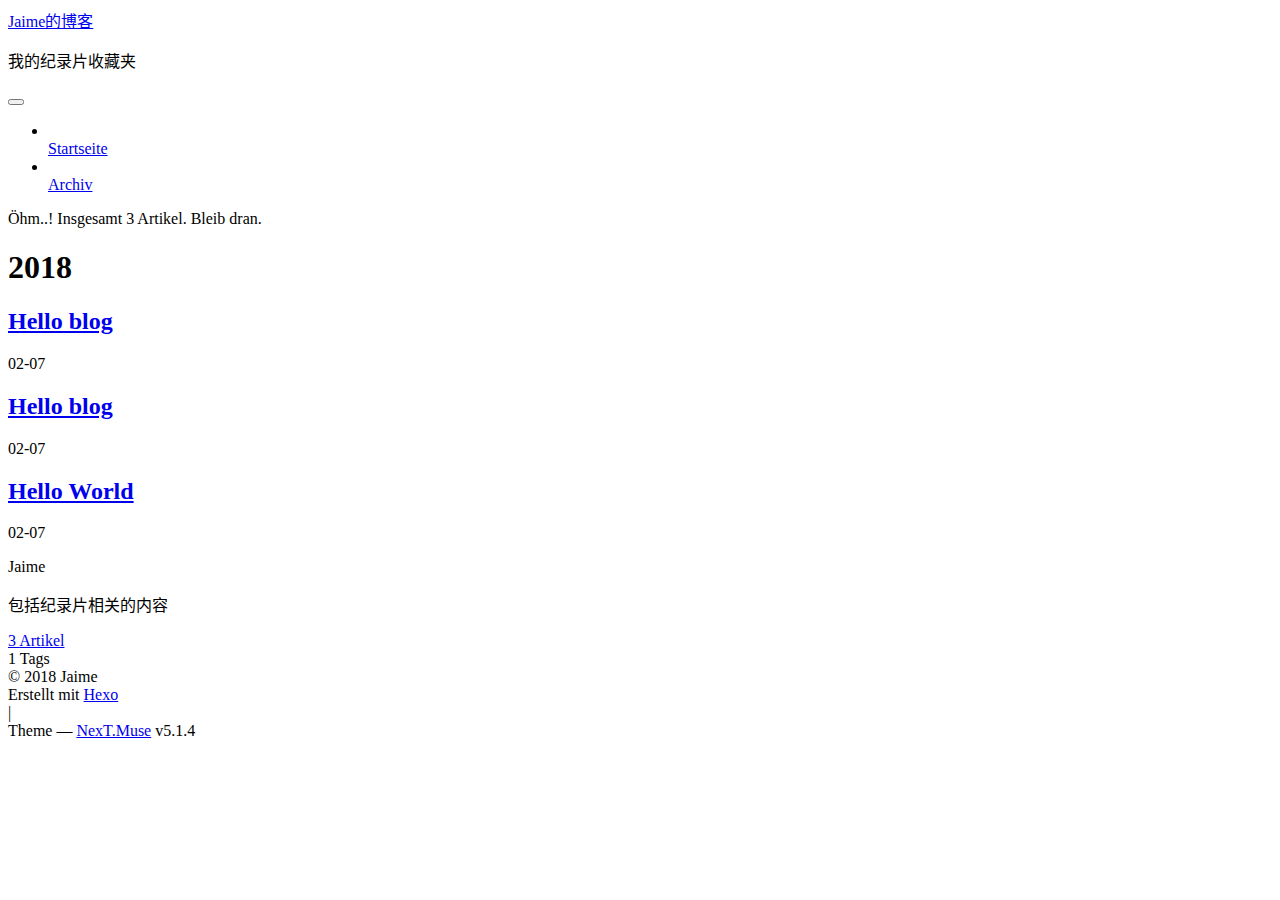
==== archives/index.html @ 362475fe "Site updated: 2018-02-07 18:49:34" ====
<!DOCTYPE html>



  


<html class="theme-next muse use-motion" lang="zh-CN">
<head>
  <meta charset="UTF-8"/>
<meta http-equiv="X-UA-Compatible" content="IE=edge" />
<meta name="viewport" content="width=device-width, initial-scale=1, maximum-scale=1"/>
<meta name="theme-color" content="#222">









<meta http-equiv="Cache-Control" content="no-transform" />
<meta http-equiv="Cache-Control" content="no-siteapp" />
















  
  
  <link href="/Jaimell.github.io/lib/fancybox/source/jquery.fancybox.css?v=2.1.5" rel="stylesheet" type="text/css" />







<link href="/Jaimell.github.io/lib/font-awesome/css/font-awesome.min.css?v=4.6.2" rel="stylesheet" type="text/css" />

<link href="/Jaimell.github.io/css/main.css?v=5.1.4" rel="stylesheet" type="text/css" />


  <link rel="apple-touch-icon" sizes="180x180" href="/Jaimell.github.io/images/apple-touch-icon-next.png?v=5.1.4">


  <link rel="icon" type="image/png" sizes="32x32" href="/Jaimell.github.io/images/favicon-32x32-next.png?v=5.1.4">


  <link rel="icon" type="image/png" sizes="16x16" href="/Jaimell.github.io/images/favicon-16x16-next.png?v=5.1.4">


  <link rel="mask-icon" href="/Jaimell.github.io/images/logo.svg?v=5.1.4" color="#222">





  <meta name="keywords" content="Hexo, NexT" />










<meta name="description" content="包括纪录片相关的内容">
<meta property="og:type" content="website">
<meta property="og:title" content="Jaime的博客">
<meta property="og:url" content="https://github.com/Jaimell/Jaimell.github.io/archives/index.html">
<meta property="og:site_name" content="Jaime的博客">
<meta property="og:description" content="包括纪录片相关的内容">
<meta property="og:locale" content="zh-CN">
<meta name="twitter:card" content="summary">
<meta name="twitter:title" content="Jaime的博客">
<meta name="twitter:description" content="包括纪录片相关的内容">



<script type="text/javascript" id="hexo.configurations">
  var NexT = window.NexT || {};
  var CONFIG = {
    root: '/Jaimell.github.io/',
    scheme: 'Muse',
    version: '5.1.4',
    sidebar: {"position":"left","display":"post","offset":12,"b2t":false,"scrollpercent":false,"onmobile":false},
    fancybox: true,
    tabs: true,
    motion: {"enable":true,"async":false,"transition":{"post_block":"fadeIn","post_header":"slideDownIn","post_body":"slideDownIn","coll_header":"slideLeftIn","sidebar":"slideUpIn"}},
    duoshuo: {
      userId: '0',
      author: 'Author'
    },
    algolia: {
      applicationID: '',
      apiKey: '',
      indexName: '',
      hits: {"per_page":10},
      labels: {"input_placeholder":"Search for Posts","hits_empty":"We didn't find any results for the search: ${query}","hits_stats":"${hits} results found in ${time} ms"}
    }
  };
</script>



  <link rel="canonical" href="https://github.com/Jaimell/Jaimell.github.io/archives/"/>





  <title>Archiv | Jaime的博客</title>
  








</head>

<body itemscope itemtype="http://schema.org/WebPage" lang="zh-CN">

  
  
    
  

  <div class="container sidebar-position-left page-archive">
    <div class="headband"></div>

    <header id="header" class="header" itemscope itemtype="http://schema.org/WPHeader">
      <div class="header-inner"><div class="site-brand-wrapper">
  <div class="site-meta ">
    

    <div class="custom-logo-site-title">
      <a href="/Jaimell.github.io/"  class="brand" rel="start">
        <span class="logo-line-before"><i></i></span>
        <span class="site-title">Jaime的博客</span>
        <span class="logo-line-after"><i></i></span>
      </a>
    </div>
      
        <p class="site-subtitle">我的纪录片收藏夹</p>
      
  </div>

  <div class="site-nav-toggle">
    <button>
      <span class="btn-bar"></span>
      <span class="btn-bar"></span>
      <span class="btn-bar"></span>
    </button>
  </div>
</div>

<nav class="site-nav">
  

  
    <ul id="menu" class="menu">
      
        
        <li class="menu-item menu-item-home">
          <a href="/Jaimell.github.io/" rel="section">
            
              <i class="menu-item-icon fa fa-fw fa-home"></i> <br />
            
            Startseite
          </a>
        </li>
      
        
        <li class="menu-item menu-item-archives">
          <a href="/Jaimell.github.io/archives/" rel="section">
            
              <i class="menu-item-icon fa fa-fw fa-archive"></i> <br />
            
            Archiv
          </a>
        </li>
      

      
    </ul>
  

  
</nav>



 </div>
    </header>

    <main id="main" class="main">
      <div class="main-inner">
        <div class="content-wrap">
          <div id="content" class="content">
            

  
  
  
  <div class="post-block archive">
    <div id="posts" class="posts-collapse">
      <span class="archive-move-on"></span>

      <span class="archive-page-counter">
        
        
        
          
        
        Öhm..! Insgesamt 3 Artikel. Bleib dran.
      </span>

      

        
        
        

        
          
          <div class="collection-title">
            <h1 class="archive-year" id="archive-year-2018">2018</h1>
          </div>
        
        

        

  <article class="post post-type-normal" itemscope itemtype="http://schema.org/Article">
    <header class="post-header">

      <h2 class="post-title">
        
            <a class="post-title-link" href="/Jaimell.github.io/2018/02/07/Hello-blog-1/" itemprop="url">
              
                <span itemprop="name">Hello blog</span>
              
            </a>
        
      </h2>

      <div class="post-meta">
        <time class="post-time" itemprop="dateCreated"
              datetime="2018-02-07T15:24:14+08:00"
              content="2018-02-07" >
          02-07
        </time>
      </div>

    </header>
  </article>



      

        
        
        

        
        

        

  <article class="post post-type-normal" itemscope itemtype="http://schema.org/Article">
    <header class="post-header">

      <h2 class="post-title">
        
            <a class="post-title-link" href="/Jaimell.github.io/2018/02/07/Hello-blog/" itemprop="url">
              
                <span itemprop="name">Hello blog</span>
              
            </a>
        
      </h2>

      <div class="post-meta">
        <time class="post-time" itemprop="dateCreated"
              datetime="2018-02-07T12:18:34+08:00"
              content="2018-02-07" >
          02-07
        </time>
      </div>

    </header>
  </article>



      

        
        
        

        
        

        

  <article class="post post-type-normal" itemscope itemtype="http://schema.org/Article">
    <header class="post-header">

      <h2 class="post-title">
        
            <a class="post-title-link" href="/Jaimell.github.io/2018/02/07/hello-world/" itemprop="url">
              
                <span itemprop="name">Hello World</span>
              
            </a>
        
      </h2>

      <div class="post-meta">
        <time class="post-time" itemprop="dateCreated"
              datetime="2018-02-07T11:53:44+08:00"
              content="2018-02-07" >
          02-07
        </time>
      </div>

    </header>
  </article>



      

    </div>
  </div>
  
  
  

  



          </div>
          


          

        </div>
        
          
  
  <div class="sidebar-toggle">
    <div class="sidebar-toggle-line-wrap">
      <span class="sidebar-toggle-line sidebar-toggle-line-first"></span>
      <span class="sidebar-toggle-line sidebar-toggle-line-middle"></span>
      <span class="sidebar-toggle-line sidebar-toggle-line-last"></span>
    </div>
  </div>

  <aside id="sidebar" class="sidebar">
    
    <div class="sidebar-inner">

      

      

      <section class="site-overview-wrap sidebar-panel sidebar-panel-active">
        <div class="site-overview">
          <div class="site-author motion-element" itemprop="author" itemscope itemtype="http://schema.org/Person">
            
              <p class="site-author-name" itemprop="name">Jaime</p>
              <p class="site-description motion-element" itemprop="description">包括纪录片相关的内容</p>
          </div>

          <nav class="site-state motion-element">

            
              <div class="site-state-item site-state-posts">
              
                <a href="/Jaimell.github.io/archives/">
              
                  <span class="site-state-item-count">3</span>
                  <span class="site-state-item-name">Artikel</span>
                </a>
              </div>
            

            

            
              
              
              <div class="site-state-item site-state-tags">
                
                  <span class="site-state-item-count">1</span>
                  <span class="site-state-item-name">Tags</span>
                
              </div>
            

          </nav>

          

          

          
          

          
          

          

        </div>
      </section>

      

      

    </div>
  </aside>


        
      </div>
    </main>

    <footer id="footer" class="footer">
      <div class="footer-inner">
        <div class="copyright">&copy; <span itemprop="copyrightYear">2018</span>
  <span class="with-love">
    <i class="fa fa-user"></i>
  </span>
  <span class="author" itemprop="copyrightHolder">Jaime</span>

  
</div>


  <div class="powered-by">Erstellt mit  <a class="theme-link" target="_blank" href="https://hexo.io">Hexo</a></div>



  <span class="post-meta-divider">|</span>



  <div class="theme-info">Theme &mdash; <a class="theme-link" target="_blank" href="https://github.com/iissnan/hexo-theme-next">NexT.Muse</a> v5.1.4</div>




        







        
      </div>
    </footer>

    
      <div class="back-to-top">
        <i class="fa fa-arrow-up"></i>
        
      </div>
    

    

  </div>

  

<script type="text/javascript">
  if (Object.prototype.toString.call(window.Promise) !== '[object Function]') {
    window.Promise = null;
  }
</script>









  












  
  
    <script type="text/javascript" src="/Jaimell.github.io/lib/jquery/index.js?v=2.1.3"></script>
  

  
  
    <script type="text/javascript" src="/Jaimell.github.io/lib/fastclick/lib/fastclick.min.js?v=1.0.6"></script>
  

  
  
    <script type="text/javascript" src="/Jaimell.github.io/lib/jquery_lazyload/jquery.lazyload.js?v=1.9.7"></script>
  

  
  
    <script type="text/javascript" src="/Jaimell.github.io/lib/velocity/velocity.min.js?v=1.2.1"></script>
  

  
  
    <script type="text/javascript" src="/Jaimell.github.io/lib/velocity/velocity.ui.min.js?v=1.2.1"></script>
  

  
  
    <script type="text/javascript" src="/Jaimell.github.io/lib/fancybox/source/jquery.fancybox.pack.js?v=2.1.5"></script>
  


  


  <script type="text/javascript" src="/Jaimell.github.io/js/src/utils.js?v=5.1.4"></script>

  <script type="text/javascript" src="/Jaimell.github.io/js/src/motion.js?v=5.1.4"></script>



  
  

  

  


  <script type="text/javascript" src="/Jaimell.github.io/js/src/bootstrap.js?v=5.1.4"></script>



  


  




	





  





  












  





  

  

  

  
  

  

  

  

</body>
</html>
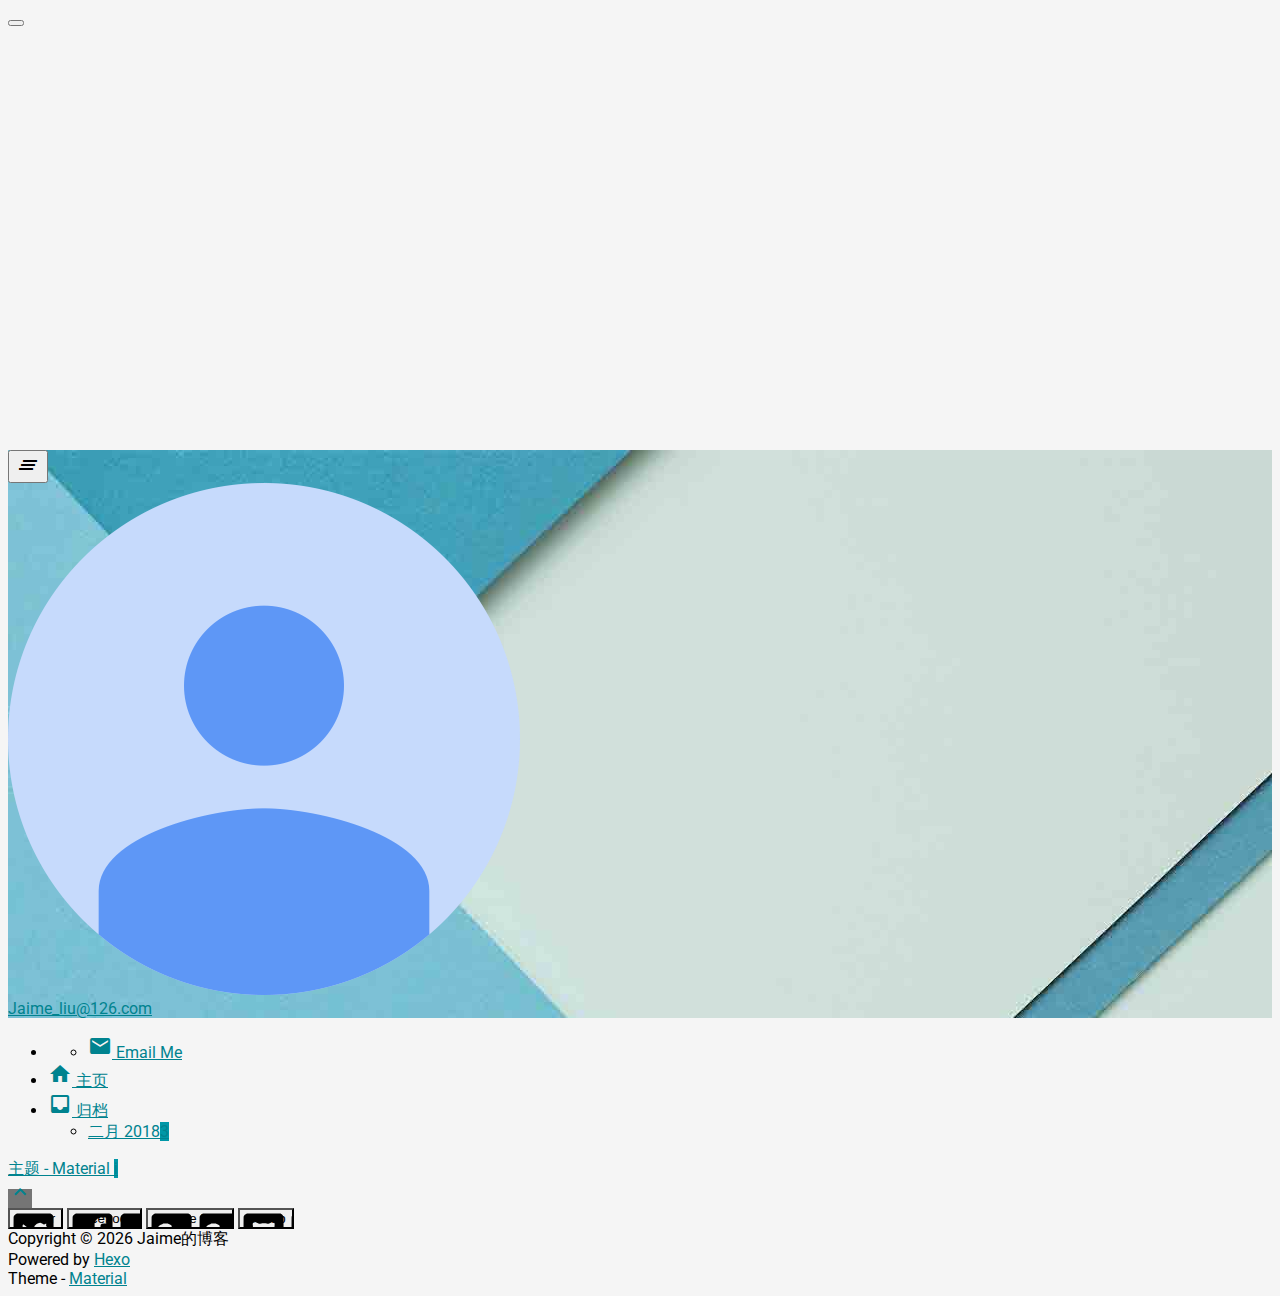
==== commit ed8d0dbf: "Site updated: 2018-02-07 20:38:04" ====
--- a/archives/index.html
+++ b/archives/index.html
@@ -1,509 +1,767 @@
 <!DOCTYPE html>
-
-
-
-  
-
-
-<html class="theme-next muse use-motion" lang="zh-CN">
-<head>
-  <meta charset="UTF-8"/>
-<meta http-equiv="X-UA-Compatible" content="IE=edge" />
-<meta name="viewport" content="width=device-width, initial-scale=1, maximum-scale=1"/>
-<meta name="theme-color" content="#222">
-
-
-
-
-
-
-
-
-
-<meta http-equiv="Cache-Control" content="no-transform" />
-<meta http-equiv="Cache-Control" content="no-siteapp" />
-
-
-
-
-
-
-
-
-
-
-
-
-
-
-
-
-  
-  
-  <link href="/Jaimell.github.io/lib/fancybox/source/jquery.fancybox.css?v=2.1.5" rel="stylesheet" type="text/css" />
-
-
-
-
-
-
-
-<link href="/Jaimell.github.io/lib/font-awesome/css/font-awesome.min.css?v=4.6.2" rel="stylesheet" type="text/css" />
-
-<link href="/Jaimell.github.io/css/main.css?v=5.1.4" rel="stylesheet" type="text/css" />
-
-
-  <link rel="apple-touch-icon" sizes="180x180" href="/Jaimell.github.io/images/apple-touch-icon-next.png?v=5.1.4">
-
-
-  <link rel="icon" type="image/png" sizes="32x32" href="/Jaimell.github.io/images/favicon-32x32-next.png?v=5.1.4">
-
-
-  <link rel="icon" type="image/png" sizes="16x16" href="/Jaimell.github.io/images/favicon-16x16-next.png?v=5.1.4">
-
-
-  <link rel="mask-icon" href="/Jaimell.github.io/images/logo.svg?v=5.1.4" color="#222">
-
-
-
-
-
-  <meta name="keywords" content="Hexo, NexT" />
-
-
-
-
-
-
-
-
-
-
-<meta name="description" content="包括纪录片相关的内容">
-<meta property="og:type" content="website">
-<meta property="og:title" content="Jaime的博客">
-<meta property="og:url" content="https://github.com/Jaimell/Jaimell.github.io/archives/index.html">
-<meta property="og:site_name" content="Jaime的博客">
-<meta property="og:description" content="包括纪录片相关的内容">
-<meta property="og:locale" content="zh-CN">
-<meta name="twitter:card" content="summary">
-<meta name="twitter:title" content="Jaime的博客">
-<meta name="twitter:description" content="包括纪录片相关的内容">
-
-
-
-<script type="text/javascript" id="hexo.configurations">
-  var NexT = window.NexT || {};
-  var CONFIG = {
-    root: '/Jaimell.github.io/',
-    scheme: 'Muse',
-    version: '5.1.4',
-    sidebar: {"position":"left","display":"post","offset":12,"b2t":false,"scrollpercent":false,"onmobile":false},
-    fancybox: true,
-    tabs: true,
-    motion: {"enable":true,"async":false,"transition":{"post_block":"fadeIn","post_header":"slideDownIn","post_body":"slideDownIn","coll_header":"slideLeftIn","sidebar":"slideUpIn"}},
-    duoshuo: {
-      userId: '0',
-      author: 'Author'
-    },
-    algolia: {
-      applicationID: '',
-      apiKey: '',
-      indexName: '',
-      hits: {"per_page":10},
-      labels: {"input_placeholder":"Search for Posts","hits_empty":"We didn't find any results for the search: ${query}","hits_stats":"${hits} results found in ${time} ms"}
+<html style="display: none;" lang="zh">
+    <head>
+    <meta charset="utf-8">
+    <!--
+        © Material Theme
+        https://github.com/viosey/hexo-theme-material
+        Version: 1.4.0 -->
+    <script>window.materialVersion = "1.4.0"</script>
+
+    <!-- Title -->
+    
+    <title>
+        
+            归档 | 
+        
+        Jaime的博客
+    </title>
+
+    <!-- dns prefetch -->
+    <meta http-equiv="x-dns-prefetch-control" content="on">
+    
+    
+    
+    
+    
+    
+    
+    
+    
+    
+
+    <!-- Meta & Info -->
+    <meta http-equiv="X-UA-Compatible">
+    <meta name="viewport" content="width=device-width, initial-scale=1, user-scalable=no">
+    <meta name="theme-color" content="#0097A7">
+    <meta name="author" content="Jaime">
+    <meta name="description" itemprop="description" content="包括纪录片相关的内容">
+    <meta name="keywords" content="null">
+
+    <!-- Site Verification -->
+    
+    
+
+    <!-- Favicons -->
+    <link rel="icon shortcut" type="image/ico" href="/img/favicon.png">
+    <link rel="icon" sizes="192x192" href="/img/favicon.png">
+    <link rel="apple-touch-icon" href="/img/favicon.png">
+
+    <!--iOS -->
+    <meta name="apple-mobile-web-app-title" content="Title">
+    <meta name="apple-mobile-web-app-capable" content="yes">
+    <meta name="apple-mobile-web-app-status-bar-style" content="black">
+    <meta name="HandheldFriendly" content="True">
+    <meta name="MobileOptimized" content="480">
+
+    <!-- Add to homescreen for Chrome on Android -->
+    <meta name="mobile-web-app-capable" content="yes">
+
+    <!-- Add to homescreen for Safari on iOS -->
+    <meta name="apple-mobile-web-app-capable" content="yes">
+    <meta name="apple-mobile-web-app-status-bar-style" content="black">
+    <meta name="apple-mobile-web-app-title" content="Jaime的博客">
+
+    <!-- The Open Graph protocol -->
+    <meta property="og:url" content="https://github.com/Jaimell/Jaimell.github.io">
+    <meta property="og:type" content="blog">
+    <meta property="og:title" content="归档 | Jaime的博客">
+    <meta property="og:image" content="/img/favicon.png" />
+    <meta property="og:description" content="包括纪录片相关的内容">
+    
+
+    
+
+    <!-- The Twitter Card protocol -->
+    <meta name="twitter:title" content="归档 | Jaime的博客">
+    <meta name="twitter:description" content="包括纪录片相关的内容">
+    <meta name="twitter:image" content="/img/favicon.png">
+    <meta name="twitter:card" content="summary_large_image" />
+    <meta name="twitter:url" content="https://github.com/Jaimell/Jaimell.github.io" />
+
+    <!-- Add canonical link for SEO -->
+    
+        <link rel="canonical" href="https://github.com/Jaimell/Jaimell.github.io/Jaimell.github.io/archives/index.html" />
+    
+
+    <!-- Structured-data for SEO -->
+    
+        
+
+
+
+    
+
+    <!--[if lte IE 9]>
+        <link rel="stylesheet" href="/css/ie-blocker.css">
+
+        
+            <script src="/js/ie-blocker.zhCN.js"></script>
+        
+    <![endif]-->
+
+    <!-- Import lsloader -->
+    <script>(function(){window.lsloader={jsRunSequence:[],jsnamemap:{},cssnamemap:{}};lsloader.removeLS=function(key){try{localStorage.removeItem(key)}catch(e){}};lsloader.setLS=function(key,val){try{localStorage.setItem(key,val)}catch(e){}};lsloader.getLS=function(key){var val="";try{val=localStorage.getItem(key)}catch(e){val=""}return val};versionString="/*"+materialVersion+"*/";lsloader.clean=function(){try{var keys=[];for(var i=0;i<localStorage.length;i++){keys.push(localStorage.key(i))}keys.forEach(function(key){var data=lsloader.getLS(key);if(data&&data.indexOf(versionString)===-1){lsloader.removeLS(key)}})}catch(e){}};lsloader.clean();lsloader.load=function(jsname,jspath,cssonload){cssonload=cssonload||function(){};var code;code=this.getLS(jsname);if(code&&code.indexOf(versionString)===-1){this.removeLS(jsname);this.requestResource(jsname,jspath,cssonload);return}if(code){var versionNumber=code.split(versionString)[0];if(versionNumber!=jspath){console.log("reload:"+jspath);this.removeLS(jsname);this.requestResource(jsname,jspath,cssonload);return}code=code.split(versionString)[1];if(/\.js?.+$/.test(versionNumber)){this.jsRunSequence.push({name:jsname,code:code});this.runjs(jspath,jsname,code)}else{document.getElementById(jsname).appendChild(document.createTextNode(code));cssonload()}}else{this.requestResource(jsname,jspath,cssonload)}};lsloader.requestResource=function(name,path,cssonload){var that=this;if(/\.js?.+$/.test(path)){this.iojs(path,name,function(path,name,code){that.setLS(name,path+versionString+code);that.runjs(path,name,code)})}else if(/\.css?.+$/.test(path)){this.iocss(path,name,function(code){document.getElementById(name).appendChild(document.createTextNode(code));that.setLS(name,path+versionString+code)},cssonload)}};lsloader.iojs=function(path,jsname,callback){var that=this;that.jsRunSequence.push({name:jsname,code:""});try{var xhr=new XMLHttpRequest;xhr.open("get",path,true);xhr.onreadystatechange=function(){if(xhr.readyState==4){if(xhr.status>=200&&xhr.status<300||xhr.status==304){if(xhr.response!=""){callback(path,jsname,xhr.response);return}}that.jsfallback(path,jsname)}};xhr.send(null)}catch(e){that.jsfallback(path,jsname)}};lsloader.iocss=function(path,jsname,callback,cssonload){var that=this;try{var xhr=new XMLHttpRequest;xhr.open("get",path,true);xhr.onreadystatechange=function(){if(xhr.readyState==4){if(xhr.status>=200&&xhr.status<300||xhr.status==304){if(xhr.response!=""){callback(xhr.response);cssonload();return}}that.cssfallback(path,jsname,cssonload)}};xhr.send(null)}catch(e){that.cssfallback(path,jsname,cssonload)}};lsloader.iofonts=function(path,jsname,callback,cssonload){var that=this;try{var xhr=new XMLHttpRequest;xhr.open("get",path,true);xhr.onreadystatechange=function(){if(xhr.readyState==4){if(xhr.status>=200&&xhr.status<300||xhr.status==304){if(xhr.response!=""){callback(xhr.response);cssonload();return}}that.cssfallback(path,jsname,cssonload)}};xhr.send(null)}catch(e){that.cssfallback(path,jsname,cssonload)}};lsloader.runjs=function(path,name,code){if(!!name&&!!code){for(var k in this.jsRunSequence){if(this.jsRunSequence[k].name==name){this.jsRunSequence[k].code=code}}}if(!!this.jsRunSequence[0]&&!!this.jsRunSequence[0].code&&this.jsRunSequence[0].status!="failed"){var script=document.createElement("script");script.appendChild(document.createTextNode(this.jsRunSequence[0].code));script.type="text/javascript";document.getElementsByTagName("head")[0].appendChild(script);this.jsRunSequence.shift();if(this.jsRunSequence.length>0){this.runjs()}}else if(!!this.jsRunSequence[0]&&this.jsRunSequence[0].status=="failed"){var that=this;var script=document.createElement("script");script.src=this.jsRunSequence[0].path;script.type="text/javascript";this.jsRunSequence[0].status="loading";script.onload=function(){that.jsRunSequence.shift();if(that.jsRunSequence.length>0){that.runjs()}};document.body.appendChild(script)}};lsloader.tagLoad=function(path,name){this.jsRunSequence.push({name:name,code:"",path:path,status:"failed"});this.runjs()};lsloader.jsfallback=function(path,name){if(!!this.jsnamemap[name]){return}else{this.jsnamemap[name]=name}for(var k in this.jsRunSequence){if(this.jsRunSequence[k].name==name){this.jsRunSequence[k].code="";this.jsRunSequence[k].status="failed";this.jsRunSequence[k].path=path}}this.runjs()};lsloader.cssfallback=function(path,name,cssonload){if(!!this.cssnamemap[name]){return}else{this.cssnamemap[name]=1}var link=document.createElement("link");link.type="text/css";link.href=path;link.rel="stylesheet";link.onload=link.onerror=cssonload;var root=document.getElementsByTagName("script")[0];root.parentNode.insertBefore(link,root)};lsloader.runInlineScript=function(scriptId,codeId){var code=document.getElementById(codeId).innerText;this.jsRunSequence.push({name:scriptId,code:code});this.runjs()};lsloader.loadCombo=function(jslist){var updateList="";var requestingModules={};for(var k in jslist){var LS=this.getLS(jslist[k].name);if(!!LS){var version=LS.split(versionString)[0];var code=LS.split(versionString)[1]}else{var version=""}if(version==jslist[k].path){this.jsRunSequence.push({name:jslist[k].name,code:code,path:jslist[k].path})}else{this.jsRunSequence.push({name:jslist[k].name,code:null,path:jslist[k].path,status:"comboloading"});requestingModules[jslist[k].name]=true;updateList+=(updateList==""?"":";")+jslist[k].path}}var that=this;if(!!updateList){var xhr=new XMLHttpRequest;xhr.open("get",combo+updateList,true);xhr.onreadystatechange=function(){if(xhr.readyState==4){if(xhr.status>=200&&xhr.status<300||xhr.status==304){if(xhr.response!=""){that.runCombo(xhr.response,requestingModules);return}}else{for(var i in that.jsRunSequence){if(requestingModules[that.jsRunSequence[i].name]){that.jsRunSequence[i].status="failed"}}that.runjs()}}};xhr.send(null)}this.runjs()};lsloader.runCombo=function(comboCode,requestingModules){comboCode=comboCode.split("/*combojs*/");comboCode.shift();for(var k in this.jsRunSequence){if(!!requestingModules[this.jsRunSequence[k].name]&&!!comboCode[0]){this.jsRunSequence[k].status="comboJS";this.jsRunSequence[k].code=comboCode[0];this.setLS(this.jsRunSequence[k].name,this.jsRunSequence[k].path+versionString+comboCode[0]);comboCode.shift()}}this.runjs()}})();</script>
+
+    <!-- Import CSS & jQuery -->
+    
+        <style id="css/material.min.css"></style><script>if(typeof window.lsLoadCSSMaxNums === "undefined")window.lsLoadCSSMaxNums = 0;window.lsLoadCSSMaxNums++;lsloader.load("css/material.min.css","/Jaimell.github.io/css/material.min.css?fJTiM/K1J3dWIruo3pxtAw==",function(){if(typeof window.lsLoadCSSNums === "undefined")window.lsLoadCSSNums = 0;window.lsLoadCSSNums++;if(window.lsLoadCSSNums == window.lsLoadCSSMaxNums)document.documentElement.style.display="";})</script>
+        <style id="css/style.min.css"></style><script>if(typeof window.lsLoadCSSMaxNums === "undefined")window.lsLoadCSSMaxNums = 0;window.lsLoadCSSMaxNums++;lsloader.load("css/style.min.css","/Jaimell.github.io/css/style.min.css?oCSEO3ST+aEypEwttTDI9g==",function(){if(typeof window.lsLoadCSSNums === "undefined")window.lsLoadCSSNums = 0;window.lsLoadCSSNums++;if(window.lsLoadCSSNums == window.lsLoadCSSMaxNums)document.documentElement.style.display="";})</script>
+        
+        
+            <style>
+    
+    .footer-sns-facebook {
+        background-image: url([data-uri]);
     }
-  };
+    
+    
+    .footer-sns-twitter {
+        background-image: url([data-uri]);
+    }
+    
+    
+    .footer-sns-gplus {
+        background-image: url([data-uri]);
+    }
+    
+    
+    
+    
+    
+    .footer-sns-github {
+        background-image: url([data-uri]);
+    }
+    
+    
+    
+    
+    
+</style>
+
+        
+        <!-- Config CSS -->
+
+<!-- Other Styles -->
+<style>
+  body, html {
+    font-family: Roboto, "Helvetica Neue", Helvetica, "PingFang SC", "Hiragino Sans GB", "Microsoft YaHei", "微软雅黑", Arial, sans-serif;
+  }
+
+  a {
+    color: #00838F;
+  }
+
+  .mdl-card__media,
+  #search-label,
+  #search-form-label:after,
+  #scheme-Paradox .hot_tags-count,
+  #scheme-Paradox .sidebar_archives-count,
+  #scheme-Paradox .sidebar-colored .sidebar-header,
+  #scheme-Paradox .sidebar-colored .sidebar-badge{
+    background-color: #0097A7 !important;
+  }
+
+  /* Sidebar User Drop Down Menu Text Color */
+  #scheme-Paradox .sidebar-colored .sidebar-nav>.dropdown>.dropdown-menu>li>a:hover,
+  #scheme-Paradox .sidebar-colored .sidebar-nav>.dropdown>.dropdown-menu>li>a:focus {
+    color: #0097A7 !important;
+  }
+
+  #post_entry-right-info,
+  .sidebar-colored .sidebar-nav li:hover > a,
+  .sidebar-colored .sidebar-nav li:hover > a i,
+  .sidebar-colored .sidebar-nav li > a:hover,
+  .sidebar-colored .sidebar-nav li > a:hover i,
+  .sidebar-colored .sidebar-nav li > a:focus i,
+  .sidebar-colored .sidebar-nav > .open > a,
+  .sidebar-colored .sidebar-nav > .open > a:hover,
+  .sidebar-colored .sidebar-nav > .open > a:focus,
+  #ds-reset #ds-ctx .ds-ctx-entry .ds-ctx-head a {
+    color: #0097A7 !important;
+  }
+
+  .toTop {
+    background: #757575 !important;
+  }
+
+  .material-layout .material-post>.material-nav,
+  .material-layout .material-index>.material-nav,
+  .material-nav a {
+    color: #757575;
+  }
+
+  #scheme-Paradox .MD-burger-layer {
+    background-color: #757575;
+  }
+
+  #scheme-Paradox #post-toc-trigger-btn {
+    color: #757575;
+  }
+
+  .post-toc a:hover {
+    color: #00838F;
+    text-decoration: underline;
+  }
+
+</style>
+
+
+<!-- Theme Background Related-->
+
+    <style>
+      body{
+        background-color: #F5F5F5;
+      }
+
+      /* blog_info bottom background */
+      #scheme-Paradox .material-layout .something-else .mdl-card__supporting-text{
+        background-color: #fff;
+      }
+    </style>
+
+
+
+
+<!-- Fade Effect -->
+
+    <style>
+      .fade {
+        transition: all 800ms linear;
+        -webkit-transform: translate3d(0,0,0);
+        -moz-transform: translate3d(0,0,0);
+        -ms-transform: translate3d(0,0,0);
+        -o-transform: translate3d(0,0,0);
+        transform: translate3d(0,0,0);
+        opacity: 1;
+      }
+
+      .fade.out{
+        opacity: 0;
+      }
+    </style>
+
+
+<!-- Import Font -->
+
+    <link href="https://fonts.googleapis.com/css?family=Roboto:300,400,500" rel="stylesheet">
+    <link href="https://fonts.googleapis.com/icon?family=Material+Icons"rel="stylesheet">
+
+
+        <script>lsloader.load("js/jquery.min.js","/Jaimell.github.io/js/jquery.min.js?qcusAULNeBksqffqUM2+Ig==")</script>
+    
+    
+    <script>function Queue(){this.dataStore=[];this.offer=b;this.poll=d;this.execNext=a;this.debug=false;this.startDebug=c;function b(e){if(this.debug){console.log("Offered a Queued Function.")}if(typeof e==="function"){this.dataStore.push(e)}else{console.log("You must offer a function.")}}function d(){if(this.debug){console.log("Polled a Queued Function.")}return this.dataStore.shift()}function a(){var e=this.poll();if(e!==undefined){if(this.debug){console.log("Run a Queued Function.")}e()}}function c(){this.debug=true}}var queue=new Queue();</script>
+
+    <!-- Analytics -->
+    
+
+    <!-- Custom Head -->
+    
+</head>
+
+
+    
+        <body id="scheme-Paradox" class="lazy">
+            <div class="material-layout  mdl-js-layout has-drawer is-upgraded">
+                
+
+                <!-- Main Container -->
+                <main class="material-layout__content" id="main">
+
+                    <!-- Top Anchor -->
+                    <div id="top"></div>
+
+                    
+                        <!-- Hamburger Button -->
+                        <button class="MD-burger-icon sidebar-toggle">
+                            <span class="MD-burger-layer"></span>
+                        </button>
+                    
+
+                    <!-- Index Module -->
+<div class="material-index mdl-grid">
+    
+    <div class="locate-thumbnail-symbol"></div>
+
+    <!-- Pin on top -->
+    
+
+    <!-- Normal Post -->
+    
+        
+            
+                <!-- Paradox Thumbnail -->
+                <div class="post_entry-module mdl-card mdl-shadow--2dp mdl-cell mdl-cell--12-col fade out">
+    <!-- Post Thumbnail -->
+    
+        
+            <!-- Random Thumbnail -->
+            <div class="post_thumbnail-random mdl-card__media mdl-color-text--grey-50">
+        
+    
+
+        <!-- Post Title -->
+        <p class="article-headline-p"><a href="/Jaimell.github.io/2018/02/07/Hello-blog-1/">Hello blog</a></p>
+    </div>
+
+    <!-- Post Excerpt -->
+    <div class="mdl-color-text--grey-600 mdl-card__supporting-text post_entry-content">
+        
+            
+        
+        &nbsp;&nbsp;&nbsp;
+        <span>
+            <a href="/Jaimell.github.io/2018/02/07/Hello-blog-1/" target="_self">阅读全文</a>
+        </span>
+    </div>
+    <!-- Post_entry Info-->
+    <div id="post_entry-info">
+        <div id="post_entry-left-info" class="mdl-card__supporting-text meta mdl-color-text--grey-600 ">
+            <!-- Author Avatar -->
+            <div id="author-avatar">
+                <img src="/img/avatar.png" width="44px" height="44px" alt="Jaime's avatar">
+            </div>
+            <div>
+                <strong>Jaime</strong>
+                <span>2月 07, 2018</span>
+            </div>
+        </div>
+        <div id="post_entry-right-info">
+            <!-- Category -->
+            <span class="post_entry-category">
+                
+            </span>
+
+            
+
+            
+
+            <!-- Post Views -->
+            <span class="post_entry-views">
+            </span>
+        </div>
+    </div>
+</div>
+
+            
+            
+        
+    
+        
+            
+                <!-- Paradox Thumbnail -->
+                <div class="post_entry-module mdl-card mdl-shadow--2dp mdl-cell mdl-cell--12-col fade out">
+    <!-- Post Thumbnail -->
+    
+        
+            <!-- Random Thumbnail -->
+            <div class="post_thumbnail-random mdl-card__media mdl-color-text--grey-50">
+        
+    
+
+        <!-- Post Title -->
+        <p class="article-headline-p"><a href="/Jaimell.github.io/2018/02/07/Hello-blog/">Hello blog</a></p>
+    </div>
+
+    <!-- Post Excerpt -->
+    <div class="mdl-color-text--grey-600 mdl-card__supporting-text post_entry-content">
+        
+            
+        
+        &nbsp;&nbsp;&nbsp;
+        <span>
+            <a href="/Jaimell.github.io/2018/02/07/Hello-blog/" target="_self">阅读全文</a>
+        </span>
+    </div>
+    <!-- Post_entry Info-->
+    <div id="post_entry-info">
+        <div id="post_entry-left-info" class="mdl-card__supporting-text meta mdl-color-text--grey-600 ">
+            <!-- Author Avatar -->
+            <div id="author-avatar">
+                <img src="/img/avatar.png" width="44px" height="44px" alt="Jaime's avatar">
+            </div>
+            <div>
+                <strong>Jaime</strong>
+                <span>2月 07, 2018</span>
+            </div>
+        </div>
+        <div id="post_entry-right-info">
+            <!-- Category -->
+            <span class="post_entry-category">
+                
+            </span>
+
+            
+
+            
+
+            <!-- Post Views -->
+            <span class="post_entry-views">
+            </span>
+        </div>
+    </div>
+</div>
+
+            
+            
+        
+    
+        
+            
+                <!-- Paradox Thumbnail -->
+                <div class="post_entry-module mdl-card mdl-shadow--2dp mdl-cell mdl-cell--12-col fade out">
+    <!-- Post Thumbnail -->
+    
+        
+            <!-- Random Thumbnail -->
+            <div class="post_thumbnail-random mdl-card__media mdl-color-text--grey-50">
+        
+    
+
+        <!-- Post Title -->
+        <p class="article-headline-p"><a href="/Jaimell.github.io/2018/02/07/hello-world/">Hello World</a></p>
+    </div>
+
+    <!-- Post Excerpt -->
+    <div class="mdl-color-text--grey-600 mdl-card__supporting-text post_entry-content">
+        
+            Welcome to Hexo
+        
+        &nbsp;&nbsp;&nbsp;
+        <span>
+            <a href="/Jaimell.github.io/2018/02/07/hello-world/" target="_self">阅读全文</a>
+        </span>
+    </div>
+    <!-- Post_entry Info-->
+    <div id="post_entry-info">
+        <div id="post_entry-left-info" class="mdl-card__supporting-text meta mdl-color-text--grey-600 ">
+            <!-- Author Avatar -->
+            <div id="author-avatar">
+                <img src="/img/avatar.png" width="44px" height="44px" alt="Jaime's avatar">
+            </div>
+            <div>
+                <strong>Jaime</strong>
+                <span>2月 07, 2018</span>
+            </div>
+        </div>
+        <div id="post_entry-right-info">
+            <!-- Category -->
+            <span class="post_entry-category">
+                
+            </span>
+
+            
+
+            
+
+            <!-- Post Views -->
+            <span class="post_entry-views">
+            </span>
+        </div>
+    </div>
+</div>
+
+            
+            
+        
+    
+
+    
+
+    
+        <script type="text/ls-javascript" id="thumbnail-script">
+    var randomNum;
+
+    var locatePost = $('.locate-thumbnail-symbol').next();
+    for(var i = 0; i < 10; i++) {
+        randomNum = Math.floor(Math.random() * 19 + 1);
+
+        locatePost.children('.post_thumbnail-random').attr('id', 'random_thumbnail-'+randomNum);
+        locatePost.children('.post_thumbnail-random').attr('data-original', '/img/random/material-' + randomNum + '.png');
+    $('.post_thumbnail-random').addClass('lazy');
+
+        locatePost = locatePost.next();
+    }
 </script>
 
-
-
-  <link rel="canonical" href="https://github.com/Jaimell/Jaimell.github.io/archives/"/>
-
-
-
-
-
-  <title>Archiv | Jaime的博客</title>
-  
-
-
-
-
-
-
-
-
-</head>
-
-<body itemscope itemtype="http://schema.org/WebPage" lang="zh-CN">
-
-  
-  
-    
-  
-
-  <div class="container sidebar-position-left page-archive">
-    <div class="headband"></div>
-
-    <header id="header" class="header" itemscope itemtype="http://schema.org/WPHeader">
-      <div class="header-inner"><div class="site-brand-wrapper">
-  <div class="site-meta ">
-    
-
-    <div class="custom-logo-site-title">
-      <a href="/Jaimell.github.io/"  class="brand" rel="start">
-        <span class="logo-line-before"><i></i></span>
-        <span class="site-title">Jaime的博客</span>
-        <span class="logo-line-after"><i></i></span>
-      </a>
-    </div>
-      
-        <p class="site-subtitle">我的纪录片收藏夹</p>
-      
-  </div>
-
-  <div class="site-nav-toggle">
-    <button>
-      <span class="btn-bar"></span>
-      <span class="btn-bar"></span>
-      <span class="btn-bar"></span>
+    
+</div>
+
+
+                    
+                        <!-- Overlay For Active Sidebar -->
+<div class="sidebar-overlay"></div>
+
+<!-- Material sidebar -->
+<aside id="sidebar" class="sidebar sidebar-colored sidebar-fixed-left" role="navigation">
+    <div id="sidebar-main">
+        <!-- Sidebar Header -->
+        <div class="sidebar-header header-cover" style="background-image: url(/img/sidebar_header.png);">
+    <!-- Top bar -->
+    <div class="top-bar"></div>
+
+    <!-- Sidebar toggle button -->
+    <button type="button" class="sidebar-toggle mdl-button mdl-js-button mdl-js-ripple-effect mdl-button--icon" style="display: initial;" data-upgraded=",MaterialButton,MaterialRipple">
+        <i class="material-icons">clear_all</i>
+        <span class="mdl-button__ripple-container">
+            <span class="mdl-ripple">
+            </span>
+        </span>
     </button>
-  </div>
+
+    <!-- Sidebar Avatar -->
+    <div class="sidebar-image">
+        <img src="/img/avatar.png" alt="Jaime's avatar">
+    </div>
+
+    <!-- Sidebar Email -->
+    <a data-toggle="dropdown" class="sidebar-brand" href="#settings-dropdown">
+        Jaime_liu@126.com
+        <b class="caret"></b>
+    </a>
 </div>
 
-<nav class="site-nav">
-  
-
-  
-    <ul id="menu" class="menu">
-      
-        
-        <li class="menu-item menu-item-home">
-          <a href="/Jaimell.github.io/" rel="section">
-            
-              <i class="menu-item-icon fa fa-fw fa-home"></i> <br />
-            
-            Startseite
-          </a>
+
+        <!-- Sidebar Navigation  -->
+        <ul class="nav sidebar-nav">
+    <!-- User dropdown  -->
+    <li class="dropdown">
+        <ul id="settings-dropdown" class="dropdown-menu">
+            
+                <li>
+                    <a href="#" target="_blank" title="Email Me">
+                        
+                            <i class="material-icons sidebar-material-icons sidebar-indent-left1pc-element">email</i>
+                        
+                        Email Me
+                    </a>
+                </li>
+            
+        </ul>
+    </li>
+
+    <!-- Homepage -->
+    
+        <li id="sidebar-first-li">
+            <a href="/Jaimell.github.io/">
+                
+                    <i class="material-icons sidebar-material-icons">home</i>
+                
+                主页
+            </a>
         </li>
-      
-        
-        <li class="menu-item menu-item-archives">
-          <a href="/Jaimell.github.io/archives/" rel="section">
-            
-              <i class="menu-item-icon fa fa-fw fa-archive"></i> <br />
-            
-            Archiv
-          </a>
+        
+    
+
+    <!-- Archives  -->
+    
+        <li class="dropdown">
+            <a href="#" class="ripple-effect dropdown-toggle" data-toggle="dropdown">
+                
+                    <i class="material-icons sidebar-material-icons">inbox</i>
+                
+                    归档
+                <b class="caret"></b>
+            </a>
+            <ul class="dropdown-menu">
+            <li>
+                <a class="sidebar_archives-link" href="/Jaimell.github.io/archives/2018/02/">二月 2018<span class="sidebar_archives-count">3</span></a>
+            </ul>
         </li>
-      
-
-      
-    </ul>
-  
-
-  
-</nav>
-
-
-
- </div>
-    </header>
-
-    <main id="main" class="main">
-      <div class="main-inner">
-        <div class="content-wrap">
-          <div id="content" class="content">
-            
-
-  
-  
-  
-  <div class="post-block archive">
-    <div id="posts" class="posts-collapse">
-      <span class="archive-move-on"></span>
-
-      <span class="archive-page-counter">
-        
-        
-        
-          
-        
-        Öhm..! Insgesamt 3 Artikel. Bleib dran.
-      </span>
-
-      
-
-        
-        
-        
-
-        
-          
-          <div class="collection-title">
-            <h1 class="archive-year" id="archive-year-2018">2018</h1>
-          </div>
-        
-        
-
-        
-
-  <article class="post post-type-normal" itemscope itemtype="http://schema.org/Article">
-    <header class="post-header">
-
-      <h2 class="post-title">
-        
-            <a class="post-title-link" href="/Jaimell.github.io/2018/02/07/Hello-blog-1/" itemprop="url">
-              
-                <span itemprop="name">Hello blog</span>
-              
-            </a>
-        
-      </h2>
-
-      <div class="post-meta">
-        <time class="post-time" itemprop="dateCreated"
-              datetime="2018-02-07T15:24:14+08:00"
-              content="2018-02-07" >
-          02-07
-        </time>
-      </div>
-
-    </header>
-  </article>
-
-
-
-      
-
-        
-        
-        
-
-        
-        
-
-        
-
-  <article class="post post-type-normal" itemscope itemtype="http://schema.org/Article">
-    <header class="post-header">
-
-      <h2 class="post-title">
-        
-            <a class="post-title-link" href="/Jaimell.github.io/2018/02/07/Hello-blog/" itemprop="url">
-              
-                <span itemprop="name">Hello blog</span>
-              
-            </a>
-        
-      </h2>
-
-      <div class="post-meta">
-        <time class="post-time" itemprop="dateCreated"
-              datetime="2018-02-07T12:18:34+08:00"
-              content="2018-02-07" >
-          02-07
-        </time>
-      </div>
-
-    </header>
-  </article>
-
-
-
-      
-
-        
-        
-        
-
-        
-        
-
-        
-
-  <article class="post post-type-normal" itemscope itemtype="http://schema.org/Article">
-    <header class="post-header">
-
-      <h2 class="post-title">
-        
-            <a class="post-title-link" href="/Jaimell.github.io/2018/02/07/hello-world/" itemprop="url">
-              
-                <span itemprop="name">Hello World</span>
-              
-            </a>
-        
-      </h2>
-
-      <div class="post-meta">
-        <time class="post-time" itemprop="dateCreated"
-              datetime="2018-02-07T11:53:44+08:00"
-              content="2018-02-07" >
-          02-07
-        </time>
-      </div>
-
-    </header>
-  </article>
-
-
-
-      
-
-    </div>
-  </div>
-  
-  
-  
-
-  
-
-
-
-          </div>
-          
-
-
-          
-
+        
+    
+
+    <!-- Categories  -->
+    
+
+    <!-- Pages  -->
+    
+
+    <!-- Article Number  -->
+    
+</ul>
+
+
+        <!-- Sidebar Footer -->
+        <!--
+I'm glad you use this theme, the development is no so easy, I hope you can keep the copyright, I will thank you so much.
+If you still want to delete the copyrights, could you still retain the first one? Which namely "Theme Material"
+It will not impact the appearance and can give developers a lot of support :)
+
+很高兴您使用并喜欢该主题，开发不易 十分谢谢与希望您可以保留一下版权声明。
+如果您仍然想删除的话 能否只保留第一项呢？即 "Theme Material"
+它不会影响美观并可以给开发者很大的支持和动力。 :)
+-->
+
+<!-- Sidebar Divider -->
+
+    <div class="sidebar-divider"></div>
+
+
+<!-- Theme Material -->
+
+    <a href="https://github.com/viosey/hexo-theme-material"  class="sidebar-footer-text-a" target="_blank">
+        <div class="sidebar-text mdl-button mdl-js-button mdl-js-ripple-effect sidebar-footer-text-div" data-upgraded=",MaterialButton,MaterialRipple">
+            主题 - Material
+            <span class="sidebar-badge badge-circle">i</span>
         </div>
-        
-          
-  
-  <div class="sidebar-toggle">
-    <div class="sidebar-toggle-line-wrap">
-      <span class="sidebar-toggle-line sidebar-toggle-line-first"></span>
-      <span class="sidebar-toggle-line sidebar-toggle-line-middle"></span>
-      <span class="sidebar-toggle-line sidebar-toggle-line-last"></span>
-    </div>
-  </div>
-
-  <aside id="sidebar" class="sidebar">
-    
-    <div class="sidebar-inner">
-
-      
-
-      
-
-      <section class="site-overview-wrap sidebar-panel sidebar-panel-active">
-        <div class="site-overview">
-          <div class="site-author motion-element" itemprop="author" itemscope itemtype="http://schema.org/Person">
-            
-              <p class="site-author-name" itemprop="name">Jaime</p>
-              <p class="site-description motion-element" itemprop="description">包括纪录片相关的内容</p>
-          </div>
-
-          <nav class="site-state motion-element">
-
-            
-              <div class="site-state-item site-state-posts">
-              
-                <a href="/Jaimell.github.io/archives/">
-              
-                  <span class="site-state-item-count">3</span>
-                  <span class="site-state-item-name">Artikel</span>
-                </a>
-              </div>
-            
-
-            
-
-            
-              
-              
-              <div class="site-state-item site-state-tags">
-                
-                  <span class="site-state-item-count">1</span>
-                  <span class="site-state-item-name">Tags</span>
-                
-              </div>
-            
-
-          </nav>
-
-          
-
-          
-
-          
-          
-
-          
-          
-
-          
-
+    </a>
+
+
+<!-- Help & Support -->
+<!--
+
+-->
+
+<!-- Feedback -->
+<!--
+
+-->
+
+<!-- About Theme -->
+<!--
+
+-->
+
+    </div>
+
+    <!-- Sidebar Image -->
+    
+
+</aside>
+
+                    
+
+                    
+                        <!-- Footer Top Button -->
+                        <div id="back-to-top" class="toTop-wrap">
+    <a href="#top" class="toTop">
+        <i class="material-icons footer_top-i">expand_less</i>
+    </a>
+</div>
+
+                    
+
+                    <!--Footer-->
+<footer class="mdl-mini-footer" id="bottom">
+    
+        <!-- Paradox Footer Left Section -->
+        <div class="mdl-mini-footer--left-section sns-list">
+    <!-- Twitter -->
+    
+        <a href="https://twitter.com/twitter" target="_blank">
+            <button class="mdl-mini-footer--social-btn social-btn footer-sns-twitter">
+                <span class="visuallyhidden">Twitter</span>
+            </button><!--
+     --></a>
+    
+
+    <!-- Facebook -->
+    
+        <a href="https://www.facebook.com/facebook" target="_blank">
+            <button class="mdl-mini-footer--social-btn social-btn footer-sns-facebook">
+                <span class="visuallyhidden">Facebook</span>
+            </button><!--
+     --></a>
+    
+
+    <!-- Google + -->
+    
+        <a href="https://www.google.com/" target="_blank">
+            <button class="mdl-mini-footer--social-btn social-btn footer-sns-gplus">
+                <span class="visuallyhidden">Google Plus</span>
+            </button><!--
+     --></a>
+    
+
+    <!-- Weibo -->
+    
+
+    <!-- Instagram -->
+    
+
+    <!-- Tumblr -->
+    
+
+    <!-- Github -->
+    
+        <a href="https://github.com/Jaimell" target="_blank">
+            <button class="mdl-mini-footer--social-btn social-btn footer-sns-github">
+                <span class="visuallyhidden">Github</span>
+            </button><!--
+     --></a>
+    
+
+    <!-- LinkedIn -->
+    
+
+    <!-- Zhihu -->
+    
+
+    <!-- Bilibili -->
+    
+
+    <!-- Telegram -->
+    
+</div>
+
+
+        <!--Copyright-->
+        <div id="copyright">
+            Copyright&nbsp;©<script type="text/javascript">var fd = new Date();document.write("&nbsp;" + fd.getFullYear() + "&nbsp;");</script>Jaime的博客
         </div>
-      </section>
-
-      
-
-      
-
-    </div>
-  </aside>
-
-
-        
-      </div>
-    </main>
-
-    <footer id="footer" class="footer">
-      <div class="footer-inner">
-        <div class="copyright">&copy; <span itemprop="copyrightYear">2018</span>
-  <span class="with-love">
-    <i class="fa fa-user"></i>
-  </span>
-  <span class="author" itemprop="copyrightHolder">Jaime</span>
-
-  
-</div>
-
-
-  <div class="powered-by">Erstellt mit  <a class="theme-link" target="_blank" href="https://hexo.io">Hexo</a></div>
-
-
-
-  <span class="post-meta-divider">|</span>
-
-
-
-  <div class="theme-info">Theme &mdash; <a class="theme-link" target="_blank" href="https://github.com/iissnan/hexo-theme-next">NexT.Muse</a> v5.1.4</div>
-
-
-
-
-        
-
-
-
-
-
-
-
-        
-      </div>
-    </footer>
-
-    
-      <div class="back-to-top">
-        <i class="fa fa-arrow-up"></i>
-        
-      </div>
-    
-
-    
-
-  </div>
-
-  
-
-<script type="text/javascript">
-  if (Object.prototype.toString.call(window.Promise) !== '[object Function]') {
-    window.Promise = null;
-  }
+
+        <!-- Paradox Footer Right Section -->
+
+        <!--
+        I am glad you use this theme, the development is no so easy, I hope you can keep the copyright.
+        It will not impact the appearance and can give developers a lot of support :)
+
+        很高兴您使用该主题，开发不易，希望您可以保留一下版权声明。
+        它不会影响美观并可以给开发者很大的支持。 :)
+        -->
+
+        <div class="mdl-mini-footer--right-section">
+            <div>
+                <div class="footer-develop-div">Powered by <a href="https://hexo.io" target="_blank" class="footer-develop-a">Hexo</a></div>
+                <div class="footer-develop-div">Theme - <a href="https://github.com/viosey/hexo-theme-material" target="_blank" class="footer-develop-a">Material</a></div>
+            </div>
+        </div>
+    
+</footer>
+
+
+                    <!-- Import File -->
+
+
+    <script>lsloader.load("js/lazyload.min.js","/Jaimell.github.io/js/lazyload.min.js?1BcfzuNXqV+ntF6gq+5X3Q==")</script>
+    <script>lsloader.load("js/js.min.js","/Jaimell.github.io/js/js.min.js?oAl/+lvaqTFV31JXTmbrNA==")</script>
+
+
+
+    <script>lsloader.load("js/nprogress.js","/Jaimell.github.io/js/nprogress.js?pl3Qhb9lvqR1FlyLUna1Yw==")</script>
+
+
+<script type="text/ls-javascript" id="NProgress-script">
+    NProgress.configure({
+        showSpinner: true
+    });
+    NProgress.start();
+    $('#nprogress .bar').css({
+        'background': '#29d'
+    });
+    $('#nprogress .peg').css({
+        'box-shadow': '0 0 10px #29d, 0 0 15px #29d'
+    });
+    $('#nprogress .spinner-icon').css({
+        'border-top-color': '#29d',
+        'border-left-color': '#29d'
+    });
+    setTimeout(function() {
+        NProgress.done();
+        $('.fade').removeClass('out');
+    }, 800);
 </script>
 
 
@@ -514,124 +772,62 @@
 
 
 
-  
-
-
-
-
-
-
-
-
-
-
-
-
-  
-  
-    <script type="text/javascript" src="/Jaimell.github.io/lib/jquery/index.js?v=2.1.3"></script>
-  
-
-  
-  
-    <script type="text/javascript" src="/Jaimell.github.io/lib/fastclick/lib/fastclick.min.js?v=1.0.6"></script>
-  
-
-  
-  
-    <script type="text/javascript" src="/Jaimell.github.io/lib/jquery_lazyload/jquery.lazyload.js?v=1.9.7"></script>
-  
-
-  
-  
-    <script type="text/javascript" src="/Jaimell.github.io/lib/velocity/velocity.min.js?v=1.2.1"></script>
-  
-
-  
-  
-    <script type="text/javascript" src="/Jaimell.github.io/lib/velocity/velocity.ui.min.js?v=1.2.1"></script>
-  
-
-  
-  
-    <script type="text/javascript" src="/Jaimell.github.io/lib/fancybox/source/jquery.fancybox.pack.js?v=2.1.5"></script>
-  
-
-
-  
-
-
-  <script type="text/javascript" src="/Jaimell.github.io/js/src/utils.js?v=5.1.4"></script>
-
-  <script type="text/javascript" src="/Jaimell.github.io/js/src/motion.js?v=5.1.4"></script>
-
-
-
-  
-  
-
-  
-
-  
-
-
-  <script type="text/javascript" src="/Jaimell.github.io/js/src/bootstrap.js?v=5.1.4"></script>
-
-
-
-  
-
-
-  
-
-
-
-
-	
-
-
-
-
-
-  
-
-
-
-
-
-  
-
-
-
-
-
-
-
-
-
-
-
-
-  
-
-
-
-
-
-  
-
-  
-
-  
-
-  
-  
-
-  
-
-  
-
-  
-
-</body>
+
+
+
+
+<!-- UC Browser Compatible -->
+<script>
+	var agent = navigator.userAgent.toLowerCase();
+	if(agent.indexOf('ucbrowser')>0) {
+		document.write('<link rel="stylesheet" href="/Jaimell.github.io/css/uc.css">');
+	   alert('由于 UC 浏览器使用极旧的内核，而本网站使用了一些新的特性。\n为了您能更好的浏览，推荐使用 Chrome 或 Firefox 浏览器。');
+	}
+</script>
+
+<!-- Window Load-->
+<script type="text/ls-javascript" id="window-load">
+    $(window).on('load', function() {
+        // Post_Toc parent position fixed
+        $('.post-toc-wrap').parent('.mdl-menu__container').css('position', 'fixed');
+    });
+</script>
+
+<!-- MathJax Load-->
+
+<script type="text/ls-javascript" id="lazy-load">
+    // Offer LazyLoad
+    queue.offer(function(){
+        $('.lazy').lazyload({
+            effect : 'show'
+        });
+    });
+
+    // Start Queue
+    $(document).ready(function(){
+        setInterval(function(){
+            queue.execNext();
+        },200);
+    });
+</script>
+
+<!-- Bing Background -->
+
+
+<script>
+    (function(){
+        var scriptList = document.querySelectorAll('script[type="text/ls-javascript"]')
+
+        for (var i = 0; i < scriptList.length; ++i) {
+            var item = scriptList[i];
+            lsloader.runInlineScript(item.id,item.id);
+        }
+    })()
+console.log('\n %c © Material Theme | Version: 1.4.0 | https://github.com/viosey/hexo-theme-material %c \n', 'color:#455a64;background:#e0e0e0;padding:5px 0;border-top-left-radius:5px;border-bottom-left-radius:5px;', 'color:#455a64;background:#e0e0e0;padding:5px 0;border-top-right-radius:5px;border-bottom-right-radius:5px;');
+</script>
+
+                </main>
+            </div>
+        </body>
+    
 </html>
--- a/css/ie-blocker.css
+++ b/css/ie-blocker.css
@@ -0,0 +1,180 @@
+@charset "utf-8";
+body .demo-blog{
+    display: none;
+}
+
+h1{
+    background-color: #fff;
+    font-size: 48px;
+    line-height: 48px;
+    border-left: none;
+    width: auto;
+    margin: 0px !important;
+}
+
+#ib-container {
+    display: none;
+    width: 100%;
+    height: 100%;
+    font-family: Arial, Helvetica, sans-serif;
+    position: fixed;
+    top: 0;
+    left: 0;
+    box-sizing: content-box !important;
+    z-index: 99999;
+}
+
+#ib-container * {
+    box-sizing: content-box !important;
+}
+
+.ib-modal {
+    height: 288px;
+    background: #fff;
+    border-left: 8px solid #4fc1e9;
+    position: absolute;
+    color: #434a54;
+    z-index: 99999;
+    width: 592px;
+    top: 50%;
+    left: 50%;
+    transform: translateY(-50%) translateX(-50%);
+    padding: 49px 30px 30px;
+}
+
+.ib-header {
+    height: 80px;
+    padding: 0;
+}
+
+.ib-header h1 {
+    margin: 0;
+    font-size: 24px;
+    text-align: left;
+    color: #434a54;
+}
+
+.ib-header p {
+    margin: 10px 0 0 0;
+    font-size: 14px;
+    line-height: 18px;
+    text-align: left;
+    color: #434a54;
+}
+
+.ib-header p strong {
+    font-weight: normal;
+    color: #3bafda;
+}
+
+.ib-browsers {
+    height: 80px;
+    list-style: none;
+    margin: 0;
+    padding: 0;
+    padding-top: 0;
+    margin-top: 49px;
+}
+
+.ib-browsers li {
+    float: left;
+    width: 148px;
+    height: 80px;
+    position: relative;
+    list-style: none;
+}
+
+.ib-browsers li a {
+    display: block;
+    width: 100%;
+    height: 100%;
+    position: absolute;
+    color: #434a54;
+    text-decoration: none;
+    cursor: pointer;
+}
+
+.ib-browsers li a:hover {
+    background-color: #F2F2F2;
+}
+
+.ib-browsers li a:hover .ib-browser-name {
+    background-color: #4fc1e9;
+    color: #fff;
+}
+
+.ib-browser-icon {
+    display: block;
+    width: 118px;
+    height: 90px;
+    margin: 0 auto;
+    margin-top: 20px;
+}
+
+.ib-browser-name {
+    line-height: 18px;
+    margin-top: 5px;
+    text-align: center;
+    font-size: 20px;
+}
+
+.ib-browser-description {
+    height: 50px;
+    line-height: 14px;
+    font-size: 12px;
+    margin-top: 10px;
+    padding: 0 5px;
+}
+
+.ib-footer {
+    height: 30px;
+}
+
+.ib-try {
+    float: right;
+    height: 30px;
+    padding: 0 15px;
+    color: #fff;
+    background-color: #3bafda;
+    font-size: 12px;
+    line-height: 30px;
+    cursor: pointer;
+    text-decoration: none;
+    margin-top: 49px;
+}
+
+.ib-try:hover {
+    background-color: #4fc1e9;
+}
+
+.ib-mask {
+    width: 100%;
+    height: 100%;
+    position: absolute;
+    top: 0;
+    left: 0;
+    _position: absolute;
+    _top: expression(eval(document.documentElement.scrollTop) + 'px');
+    _left: expression(eval(document.documentElement.scrollLeft) + 'px');
+    _right: auto;
+    _bottom: auto;
+    _width: expression(eval(document.documentElement.clientWidth) + 'px');
+    _height: expression(eval(document.documentElement.clientHeight) + 'px');
+    z-index: 99999;
+}
+
+.ib-mask {
+    background: rgb(0, 0, 0);
+    opacity: 0.8;
+    -ms-filter: "progid:DXImageTransform.Microsoft.Alpha(Opacity=80)";
+    filter: alpha(opacity=80);
+    z-index: 99998;
+}
+
+.zh-cn #ib-container {
+    font-family: 'Microsoft Yahei', sans-serif;
+}
+
+.zh-cn .ib-browser-description {
+    font-size: 12px;
+}
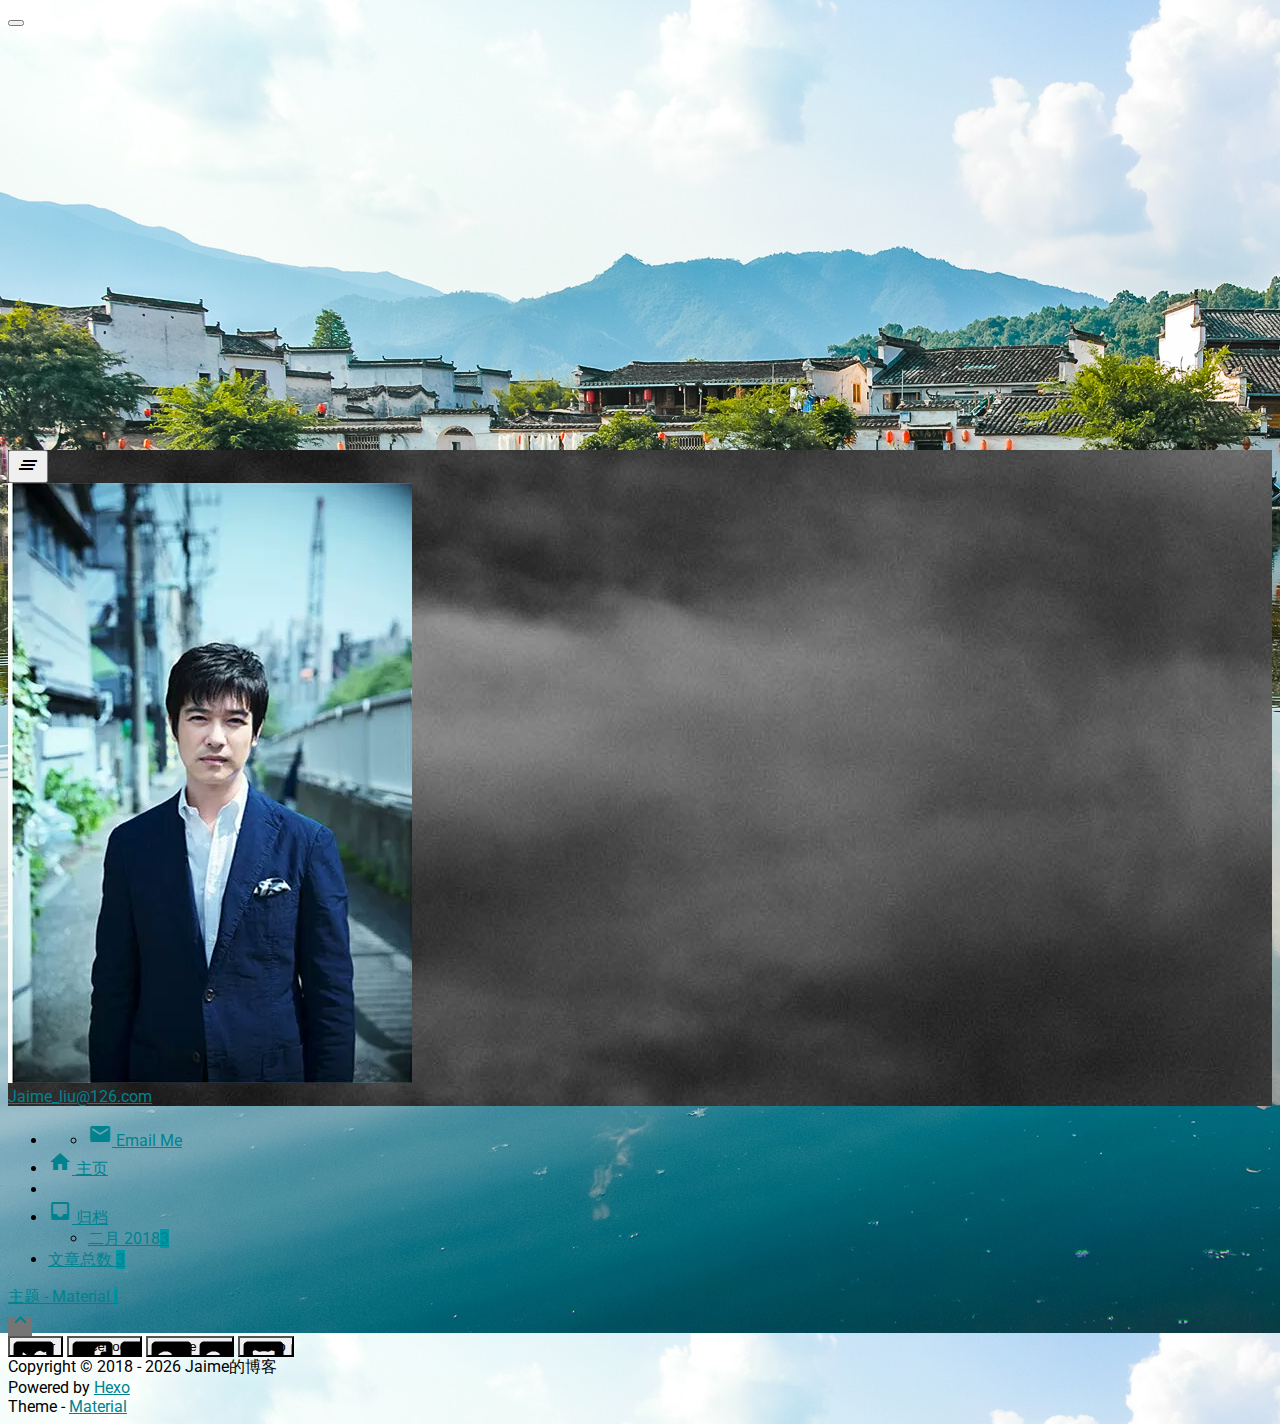
==== commit d586a2f9: "Site updated: 2018-02-07 21:35:21" ====
--- a/archives/index.html
+++ b/archives/index.html
@@ -211,12 +211,7 @@
 
     <style>
       body{
-        background-color: #F5F5F5;
-      }
-
-      /* blog_info bottom background */
-      #scheme-Paradox .material-layout .something-else .mdl-card__supporting-text{
-        background-color: #fff;
+        background-image: url(/img/bg.jpg);
       }
     </style>
 
@@ -320,7 +315,7 @@
         <div id="post_entry-left-info" class="mdl-card__supporting-text meta mdl-color-text--grey-600 ">
             <!-- Author Avatar -->
             <div id="author-avatar">
-                <img src="/img/avatar.png" width="44px" height="44px" alt="Jaime's avatar">
+                <img src="/img/avatar.jpg" width="44px" height="44px" alt="Jaime's avatar">
             </div>
             <div>
                 <strong>Jaime</strong>
@@ -379,7 +374,7 @@
         <div id="post_entry-left-info" class="mdl-card__supporting-text meta mdl-color-text--grey-600 ">
             <!-- Author Avatar -->
             <div id="author-avatar">
-                <img src="/img/avatar.png" width="44px" height="44px" alt="Jaime's avatar">
+                <img src="/img/avatar.jpg" width="44px" height="44px" alt="Jaime's avatar">
             </div>
             <div>
                 <strong>Jaime</strong>
@@ -438,7 +433,7 @@
         <div id="post_entry-left-info" class="mdl-card__supporting-text meta mdl-color-text--grey-600 ">
             <!-- Author Avatar -->
             <div id="author-avatar">
-                <img src="/img/avatar.png" width="44px" height="44px" alt="Jaime's avatar">
+                <img src="/img/avatar.jpg" width="44px" height="44px" alt="Jaime's avatar">
             </div>
             <div>
                 <strong>Jaime</strong>
@@ -497,7 +492,7 @@
 <aside id="sidebar" class="sidebar sidebar-colored sidebar-fixed-left" role="navigation">
     <div id="sidebar-main">
         <!-- Sidebar Header -->
-        <div class="sidebar-header header-cover" style="background-image: url(/img/sidebar_header.png);">
+        <div class="sidebar-header header-cover" style="background-image: url(/img/sidebar_header.jpeg);">
     <!-- Top bar -->
     <div class="top-bar"></div>
 
@@ -512,7 +507,7 @@
 
     <!-- Sidebar Avatar -->
     <div class="sidebar-image">
-        <img src="/img/avatar.png" alt="Jaime's avatar">
+        <img src="/img/avatar.jpg" alt="Jaime's avatar">
     </div>
 
     <!-- Sidebar Email -->
@@ -530,7 +525,7 @@
         <ul id="settings-dropdown" class="dropdown-menu">
             
                 <li>
-                    <a href="#" target="_blank" title="Email Me">
+                    <a href="Jaime_liu@126" target="_blank" title="Email Me">
                         
                             <i class="material-icons sidebar-material-icons sidebar-indent-left1pc-element">email</i>
                         
@@ -551,6 +546,8 @@
                 主页
             </a>
         </li>
+        
+            <li class="divider"></li>
         
     
 
@@ -580,6 +577,14 @@
 
     <!-- Article Number  -->
     
+        <li>
+            <a href="/archives">
+                文章总数
+                <span class="sidebar-badge">3</span>
+            </a>
+        </li>
+        
+    
 </ul>
 
 
@@ -709,7 +714,7 @@
 
         <!--Copyright-->
         <div id="copyright">
-            Copyright&nbsp;©<script type="text/javascript">var fd = new Date();document.write("&nbsp;" + fd.getFullYear() + "&nbsp;");</script>Jaime的博客
+            Copyright&nbsp;©&nbsp;2018&nbsp;-<script type="text/javascript">var fd = new Date();document.write("&nbsp;" + fd.getFullYear() + "&nbsp;");</script>Jaime的博客
         </div>
 
         <!-- Paradox Footer Right Section -->
@@ -766,6 +771,10 @@
 
 
 
+    
+        <script>lsloader.load("js/smoothscroll.js","/Jaimell.github.io/js/smoothscroll.js?lOy/ACj5suSNi7ZVFVbpFQ==")</script>
+    
+
 
 
 
